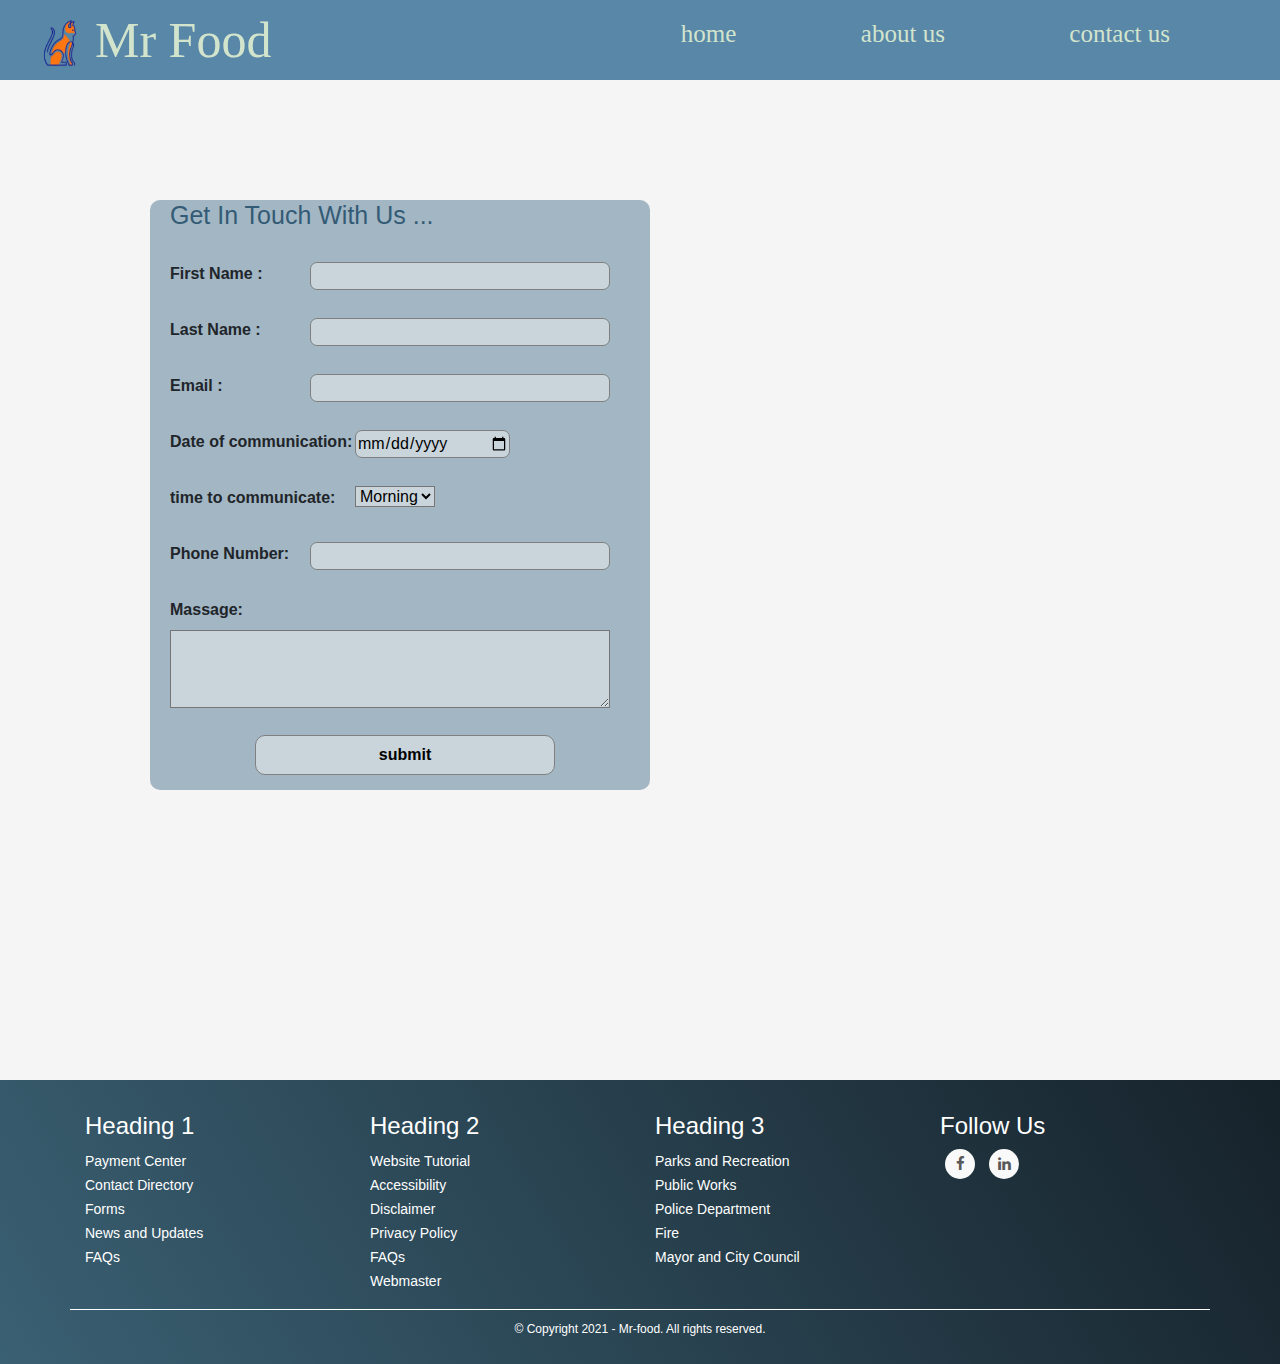
==== contact.html @ 96b0d753 "finished all features" ====
<!DOCTYPE html>
<html lang="en">
<head>
    <meta charset="UTF-8">
    <meta http-equiv="X-UA-Compatible" content="IE=edge">
    <meta name="viewport" content="width=device-width, initial-scale=1.0">
    <link rel="stylesheet" href="https://maxcdn.bootstrapcdn.com/bootstrap/4.1.3/css/bootstrap.min.css">
        <script src="https://ajax.googleapis.com/ajax/libs/jquery/3.3.1/jquery.min.js"></script>
        <script src="https://cdnjs.cloudflare.com/ajax/libs/popper.js/1.14.3/umd/popper.min.js"></script>
        <script src="https://maxcdn.bootstrapcdn.com/bootstrap/4.1.3/js/bootstrap.min.js"></script>
         <link href="https://maxcdn.bootstrapcdn.com/font-awesome/4.7.0/css/font-awesome.min.css" rel="stylesheet" >
         <link rel="stylesheet" href="https://pro.fontawesome.com/releases/v5.10.0/css/all.css" integrity="sha384-AYmEC3Yw5cVb3ZcuHtOA93w35dYTsvhLPVnYs9eStHfGJvOvKxVfELGroGkvsg+p" crossorigin="anonymous"/>

    <link rel="stylesheet" href="home.css">
    <link rel="stylesheet" href="conact.css">
    <!-- <link rel="stylesheet" href="https://stackpath.bootstrapcdn.com/bootstrap/4.3.1/css/bootstrap.min.css" integrity="sha384-ggOyR0iXCbMQv3Xipma34MD+dH/1fQ784/j6cY/iJTQUOhcWr7x9JvoRxT2MZw1T" crossorigin="anonymous"> -->
    <title>Document</title>
</head>
<body>
    <header>
        <div id="logo">
            <img src="cats.png" alt="logo" style="width:120px; height: 100px;">
            <h1 style="font-size: 50px;font-family:fantasy;"> Mr Food</h1>
        </div>
        
        <nav>
            <ul>
                <li><a href="home.html">home</a></li>
                <li><a href="about.html">about us</a></li>
                <li><a href="contact.html">contact us</a></li>
            </ul>
        </nav>
    </header>

<div id="formCon">
</div>

    <form id="formContact">
      <h1>Get In Touch With Us ...</h1>
      <br>
      <label for="firstName">First Name :</label>
     <input type="text" name="firstName" id="firstName" required>
      <br>
      <br>
     <label for="lastName">Last Name :</label>
     <input type="text" name="lastName" id="lastName" required>
      <br>
      <br>
     <label for="email">Email :</label>
     <input type="email" name="email" id="email" required>
      <br>
      <br>
     <label for="date">Date of communication:</label>
     <input type="date" name="date" id="date" required>
      <br>
      <br>
     <label for="time">time to communicate:</label>
     <select name="time" id="time" >
       <option value="Morning">Morning</option>
       <option value="Evening">Evening</option>
     </select>
      <br>
      <br>
     <label for="phone">Phone Number:</label>
     <input type="number" name="phone" id="phone" required>
      <br>
      <br>
     <label for="massage">Massage:</label>
     <textarea name="massage" id="massage" cols="50" rows="3"></textarea>
     <br>
     <input type="submit" value="submit">
    </form>

    <div id="divCon"></div>

    <footer class="mainfooter" role="contentinfo">
        <div class="footer-middle">
        <div class="container">
          <div class="row">
            <div class="col-md-3 col-sm-6">
              <!--Column1-->
              <div class="footer-pad">
                <h4>Heading 1</h4>
                <ul class="list-unstyled">
                  <li><a href="#"></a></li>
                  <li><a href="#">Payment Center</a></li>
                  <li><a href="#">Contact Directory</a></li>
                  <li><a href="#">Forms</a></li>
                  <li><a href="#">News and Updates</a></li>
                  <li><a href="#">FAQs</a></li>
                </ul>
              </div>
            </div>
            <div class="col-md-3 col-sm-6">
              <!--Column1-->
              <div class="footer-pad">
                <h4>Heading 2</h4>
                <ul class="list-unstyled">
                  <li><a href="#">Website Tutorial</a></li>
                  <li><a href="#">Accessibility</a></li>
                  <li><a href="#">Disclaimer</a></li>
                  <li><a href="#">Privacy Policy</a></li>
                  <li><a href="#">FAQs</a></li>
                  <li><a href="#">Webmaster</a></li>
                </ul>
              </div>
            </div>
            <div class="col-md-3 col-sm-6">
              <!--Column1-->
              <div class="footer-pad">
                <h4>Heading 3</h4>
                <ul class="list-unstyled">
                  <li><a href="#">Parks and Recreation</a></li>
                  <li><a href="#">Public Works</a></li>
                  <li><a href="#">Police Department</a></li>
                  <li><a href="#">Fire</a></li>
                  <li><a href="#">Mayor and City Council</a></li>
                  <li>
                    <a href="#"></a>
                  </li>
                </ul>
              </div>
            </div>
              <div class="col-md-3">
                  <h4>Follow Us</h4>
                  <ul class="social-network social-circle">
                   <li><a href="#" class="icoFacebook" title="Facebook"><i class="fa fa-facebook"></i></a></li>
                   <li><a href="#" class="icoLinkedin" title="Linkedin"><i class="fa fa-linkedin"></i></a></li>
                  </ul>				
              </div>
          </div>
          <div class="row">
              <div class="col-md-12 copy">
                  <p class="text-center">&copy; Copyright 2021 - Mr-food.  All rights reserved.</p>
              </div>
          </div>
      
      
        </div>
        </div>
      </footer>

      <script src="contact.js"></script>
</body>
</html>
---- home.css ----
header{
    height: 80px;
    background-color: #5887a7;
    bottom: 20px;
    right: 25px;
    min-width:1050px;
    
}

body{
    background-color: whitesmoke;
    margin: 0;
}

#logo{
    float: left;
}
nav{
    float: right;
    margin-top: 15px;
    margin-right: 50px;
}

#logo img{
   float: left;
   position: relative;
    bottom: 7px;
}

#logo h1{
    float: right;
    color: #D3E4CD;
    position: relative;
    top: 10px;
    right: 25px
}

nav ul li{
display: inline;
padding: 60px;
}

nav ul li a{
    text-decoration: none!important;
    font-size: 25px;
    color: #D3E4CD;
    font-family: cursive;
}

.catsCon{
    margin-right: 50px;
    margin-top: 70px;
    margin-left: 50px;
}

img{
    height: 180px;
}

/* footer{
    height: 120px;
    background-color: #FEA82F;
    position: absolute;
    bottom: 0;
    width: 100%;
} */


/*FOOTER*/

footer {
    background: #16222A;
    background: -webkit-linear-gradient(59deg, #3A6073, #16222A);
    background: linear-gradient(59deg, #3A6073, #16222A);
    color: white;
    margin-top:100px;
  }
  
  footer a {
    color: #fff;
    font-size: 14px;
    transition-duration: 0.2s;
  }
  
  footer a:hover {
    color: #FA944B;
    text-decoration: none;
  }
  
  .copy {
    font-size: 12px;
    padding: 10px;
    border-top: 1px solid #FFFFFF;
  }
  
  .footer-middle {
    padding-top: 2em;
    color: white;
  }
  
  
  /*SOCİAL İCONS*/
  
  /* footer social icons */
  
  ul.social-network {
    list-style: none;
    display: inline;
    margin-left: 0 !important;
    padding: 0;
  }
  
  ul.social-network li {
    display: inline;
    margin: 0 5px;
  }
  
  
  /* footer social icons */
  
  .social-network a.icoFacebook:hover {
    background-color: #3B5998;
  }
  
  .social-network a.icoLinkedin:hover {
    background-color: #007bb7;
  }
  
  .social-network a.icoFacebook:hover i,
  .social-network a.icoLinkedin:hover i {
    color: #fff;
  }
  
  .social-network a.socialIcon:hover,
  .socialHoverClass {
    color: #44BCDD;
  }
  
  .social-circle li a {
    display: inline-block;
    position: relative;
    margin: 0 auto 0 auto;
    -moz-border-radius: 50%;
    -webkit-border-radius: 50%;
    border-radius: 50%;
    text-align: center;
    width: 30px;
    height: 30px;
    font-size: 15px;
  }
  
  .social-circle li i {
    margin: 0;
    line-height: 30px;
    text-align: center;
  }
  
  .social-circle li a:hover i,
  .triggeredHover {
    -moz-transform: rotate(360deg);
    -webkit-transform: rotate(360deg);
    -ms--transform: rotate(360deg);
    transform: rotate(360deg);
    -webkit-transition: all 0.2s;
    -moz-transition: all 0.2s;
    -o-transition: all 0.2s;
    -ms-transition: all 0.2s;
    transition: all 0.2s;
  }
  
  .social-circle i {
    color: #595959;
    -webkit-transition: all 0.8s;
    -moz-transition: all 0.8s;
    -o-transition: all 0.8s;
    -ms-transition: all 0.8s;
    transition: all 0.8s;
  }
  
  .social-network a {
    background-color: #F9F9F9;
  }
  
  .footer-middle {
    padding-top: 2em;
    color: white;
  }
---- conact.css ----
form{
   width: 500px;
background-color: rgb(79, 120, 148,0.5);
    border-radius: 10px;
    font-weight: 600;
    height: 590px;
    margin-top: 30px;
    margin-left: 150px;
    position: absolute;
    top: 170px

}

form h1{
   font-size: 25px;
   margin-left: 20px;
   color: rgb(52, 91, 117);

}

form input , label,textarea{
   margin-left: 20px;
}

form textarea{
   margin-bottom: 20px;
   background-color: rgb(202, 213, 219);
   width: 440px;
} 

form input{
   width: 300px;
   position:absolute;
   right:40px;
   border-radius: 7px;
   background-color: rgb(202, 213, 219);
   border: 1px gray solid;
}

input[type="date"]{
   width: 155px;
   background-color: rgb(202, 213, 219);
   right: 140px;
}

select{
   left: 205px;
   position: absolute;
   background-color: rgb(202, 213, 219);

}

input[type="submit"]{
   right: 95px;
   border-radius: 10px;
   height: 40px;
   font-weight: 600;
}

input[type="submit"]:hover{
   background-color: rgb(79, 120, 148);

   color:rgb(202, 213, 219) ;
}

#formCon{
   background-image: url(https://images.unsplash.com/photo-1529257414772-1960b7bea4eb?ixlib=rb-1.2.1&ixid=MnwxMjA3fDB8MHxwaG90by1wYWdlfHx8fGVufDB8fHx8&auto=format&fit=crop&w=1170&q=80);
   background-repeat: no-repeat;
   background-size: cover;
   height: 1000px;
}

footer{
   margin-top: 0;
}


#divCon{
   position:absolute;
   right: 120px;
   top: 230px;
   overflow-y: scroll ;
   height: 500px;
   
}

#divCon::-webkit-scrollbar {
   display: none;
}

.subDiv{
   width: 400px;
   height: 150px;
   background-color: rgb(255,255,255,0.5);
   margin-top: 10px;
   border-radius: 10px;
   font-size: 20px;
   font-weight: 500;
   color: rgb(38, 69, 90);

}

.subDiv span{
margin-left: 5px;
margin-top: 20px;

}

.subDiv i{
   float: left;
   margin-left: 20px;
}

.subDiv span h4{
margin-left: 30px;
}
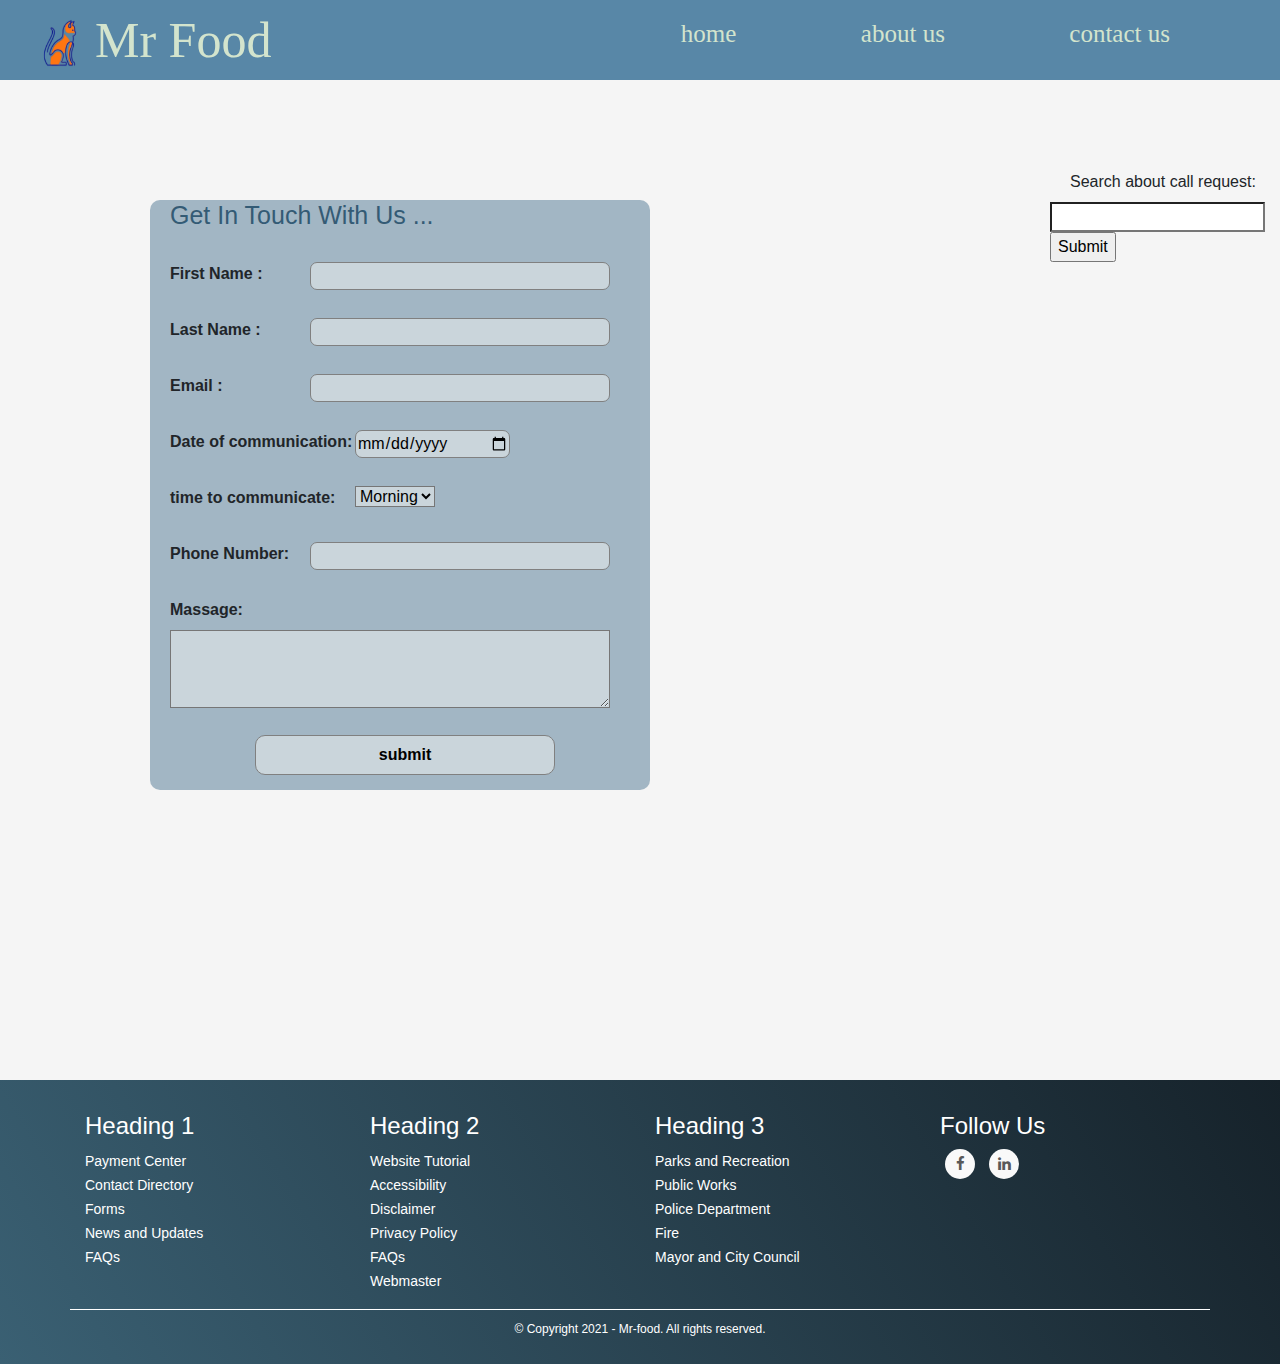
==== commit 0c1fbfcc: "finished" ====
--- a/contact.html
+++ b/contact.html
@@ -16,7 +16,9 @@
     <!-- <link rel="stylesheet" href="https://stackpath.bootstrapcdn.com/bootstrap/4.3.1/css/bootstrap.min.css" integrity="sha384-ggOyR0iXCbMQv3Xipma34MD+dH/1fQ784/j6cY/iJTQUOhcWr7x9JvoRxT2MZw1T" crossorigin="anonymous"> -->
     <title>Document</title>
 </head>
+
 <body>
+  
     <header>
         <div id="logo">
             <img src="cats.png" alt="logo" style="width:120px; height: 100px;">
@@ -31,8 +33,13 @@
             </ul>
         </nav>
     </header>
-
+    <form id="sss" >
+      <label for="gsearch">Search about call request:</label>
+      <input type="search" id="gsearch" name="gsearch">
+      <input type="submit">
+    </form>
 <div id="formCon">
+  
 </div>
 
     <form id="formContact">
--- a/conact.css
+++ b/conact.css
@@ -1,6 +1,6 @@
 
 
-form{
+#formContact{
    width: 500px;
 background-color: rgb(79, 120, 148,0.5);
     border-radius: 10px;
@@ -13,24 +13,24 @@
 
 }
 
-form h1{
+#formContact h1{
    font-size: 25px;
    margin-left: 20px;
    color: rgb(52, 91, 117);
 
 }
 
-form input , label,textarea{
+#formContact input , label,textarea{
    margin-left: 20px;
 }
 
-form textarea{
+#formContact textarea{
    margin-bottom: 20px;
    background-color: rgb(202, 213, 219);
    width: 440px;
 } 
 
-form input{
+#formContact input{
    width: 300px;
    position:absolute;
    right:40px;
@@ -39,27 +39,27 @@
    border: 1px gray solid;
 }
 
-input[type="date"]{
+#formContact input[type="date"]{
    width: 155px;
    background-color: rgb(202, 213, 219);
    right: 140px;
 }
 
-select{
+#formContact select{
    left: 205px;
    position: absolute;
    background-color: rgb(202, 213, 219);
 
 }
 
-input[type="submit"]{
+#formContact input[type="submit"]{
    right: 95px;
    border-radius: 10px;
    height: 40px;
    font-weight: 600;
 }
 
-input[type="submit"]:hover{
+#formContact input[type="submit"]:hover{
    background-color: rgb(79, 120, 148);
 
    color:rgb(202, 213, 219) ;
@@ -118,3 +118,8 @@
 }
 
 
+#sss{
+   position: absolute;
+   left: 1050px;
+   top: 170px;
+}